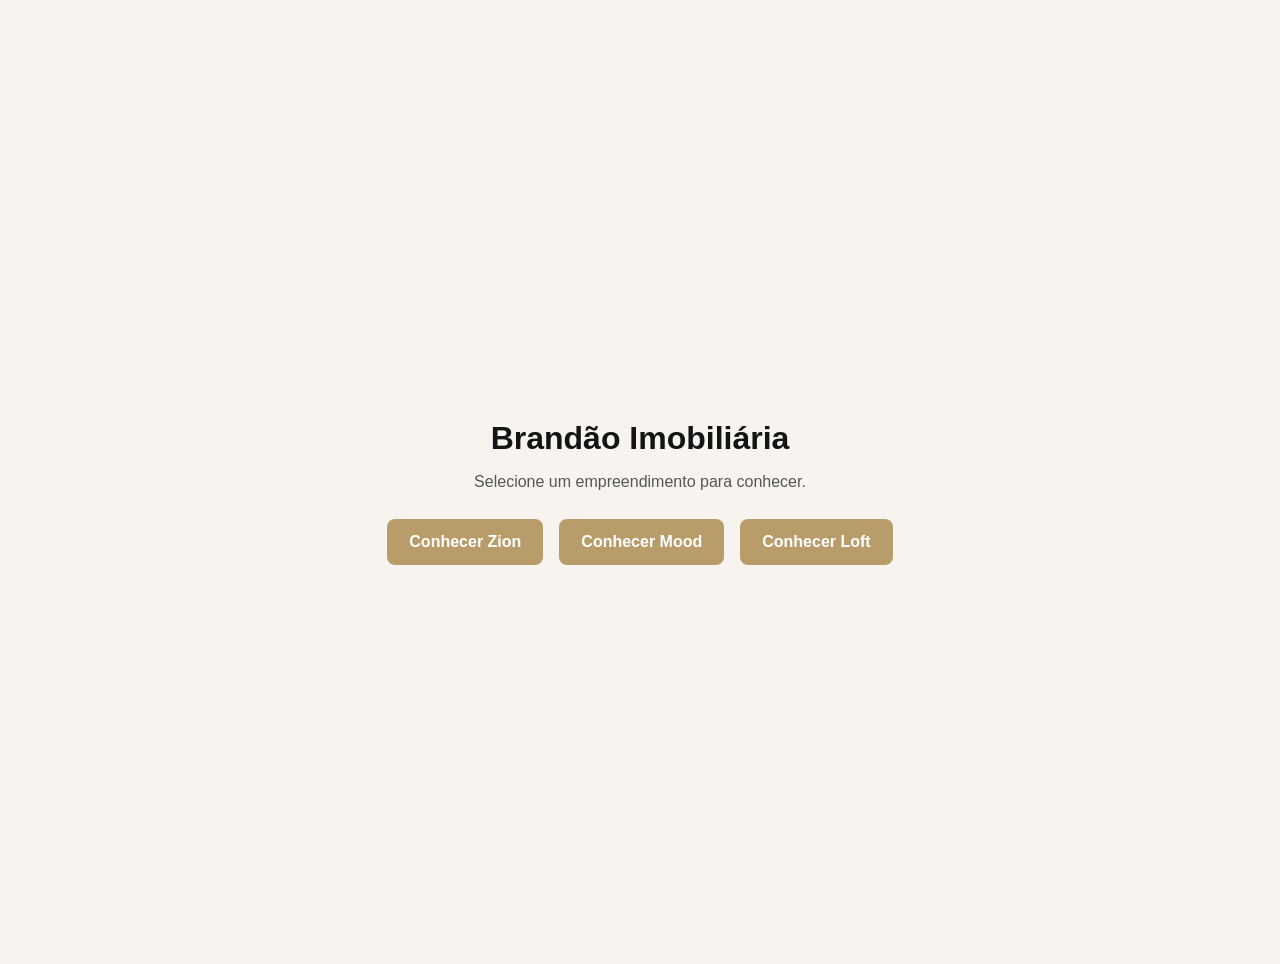
==== index.html @ 22853364 "new" ====
<!DOCTYPE html>
<html lang="pt-BR">
<head>
  <meta charset="UTF-8" />
  <meta name="viewport" content="width=device-width, initial-scale=1.0" />
  <title>Brandão Imobiliária</title>
  <style>
    body {
      margin: 0;
      font-family: Arial, sans-serif;
      background: #f7f4ef;
      color: #141414;
    }
    .wrap {
      min-height: 100vh;
      display: flex;
      align-items: center;
      justify-content: center;
      padding: 32px;
    }
    .box {
      max-width: 900px;
      width: 100%;
      text-align: center;
    }
    h1 {
      margin-bottom: 12px;
    }
    p {
      color: #555;
      margin-bottom: 28px;
    }
    .links {
      display: flex;
      gap: 16px;
      justify-content: center;
      flex-wrap: wrap;
    }
    a {
      text-decoration: none;
      background: #b89d6a;
      color: #fff;
      padding: 14px 22px;
      border-radius: 8px;
      font-weight: bold;
    }
  </style>
</head>
<body>
  <div class="wrap">
    <div class="box">
      <h1>Brandão Imobiliária</h1>
      <p>Selecione um empreendimento para conhecer.</p>
      <div class="links">
        <a href="/zion">Conhecer Zion</a>
        <a href="/mood">Conhecer Mood</a>
        <a href="/loft">Conhecer Loft</a>
      </div>
    </div>
  </div>
</body>
</html>
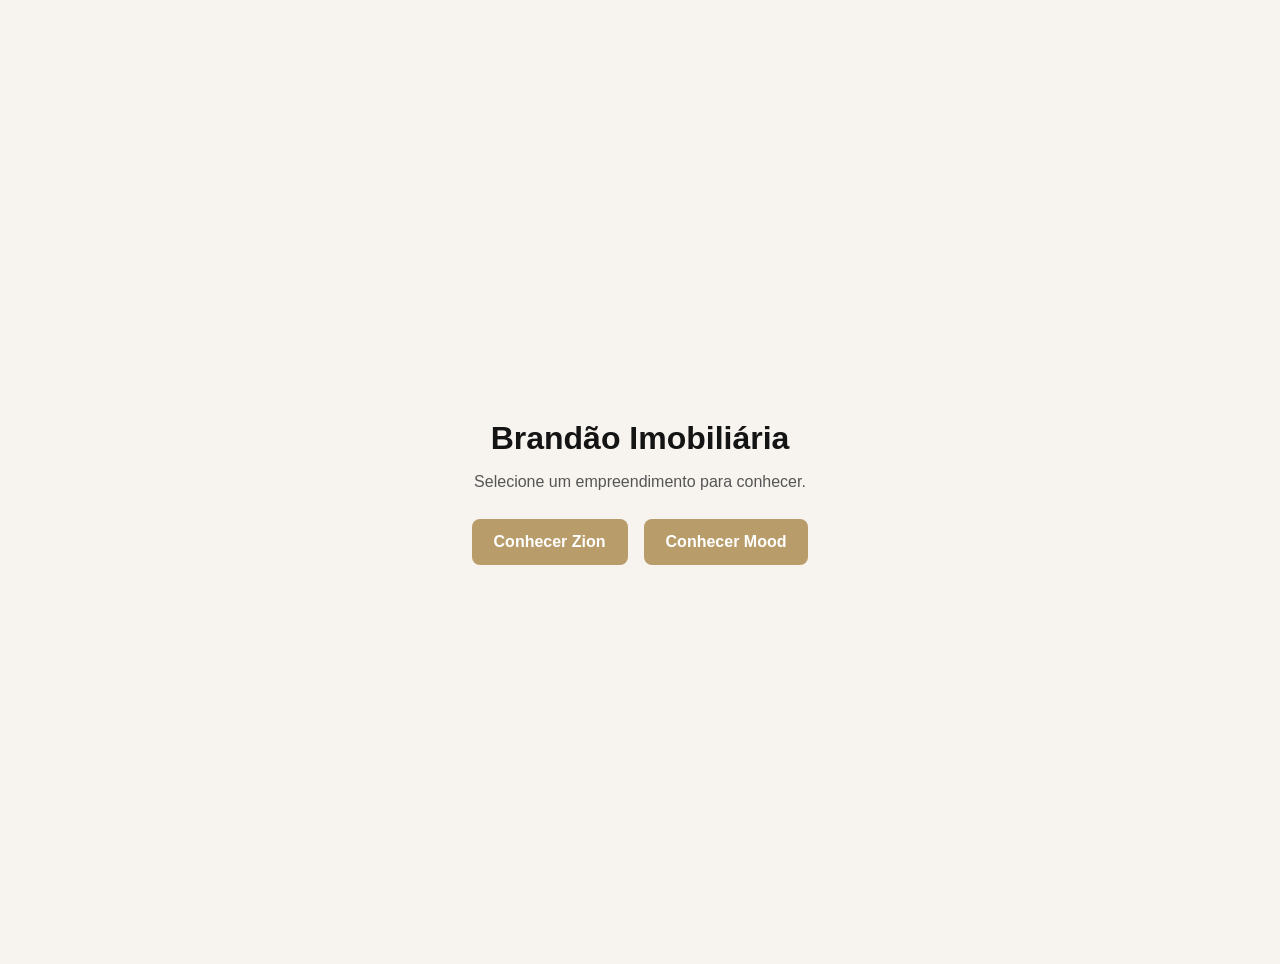
==== commit 790fa5fa: "new att" ====
--- a/index.html
+++ b/index.html
@@ -52,9 +52,8 @@
       <h1>Brandão Imobiliária</h1>
       <p>Selecione um empreendimento para conhecer.</p>
       <div class="links">
-        <a href="/zion">Conhecer Zion</a>
-        <a href="/mood">Conhecer Mood</a>
-        <a href="/loft">Conhecer Loft</a>
+        <a href="/zion/">Conhecer Zion</a>
+        <a href="/mood-jacarecica/">Conhecer Mood</a>
       </div>
     </div>
   </div>
